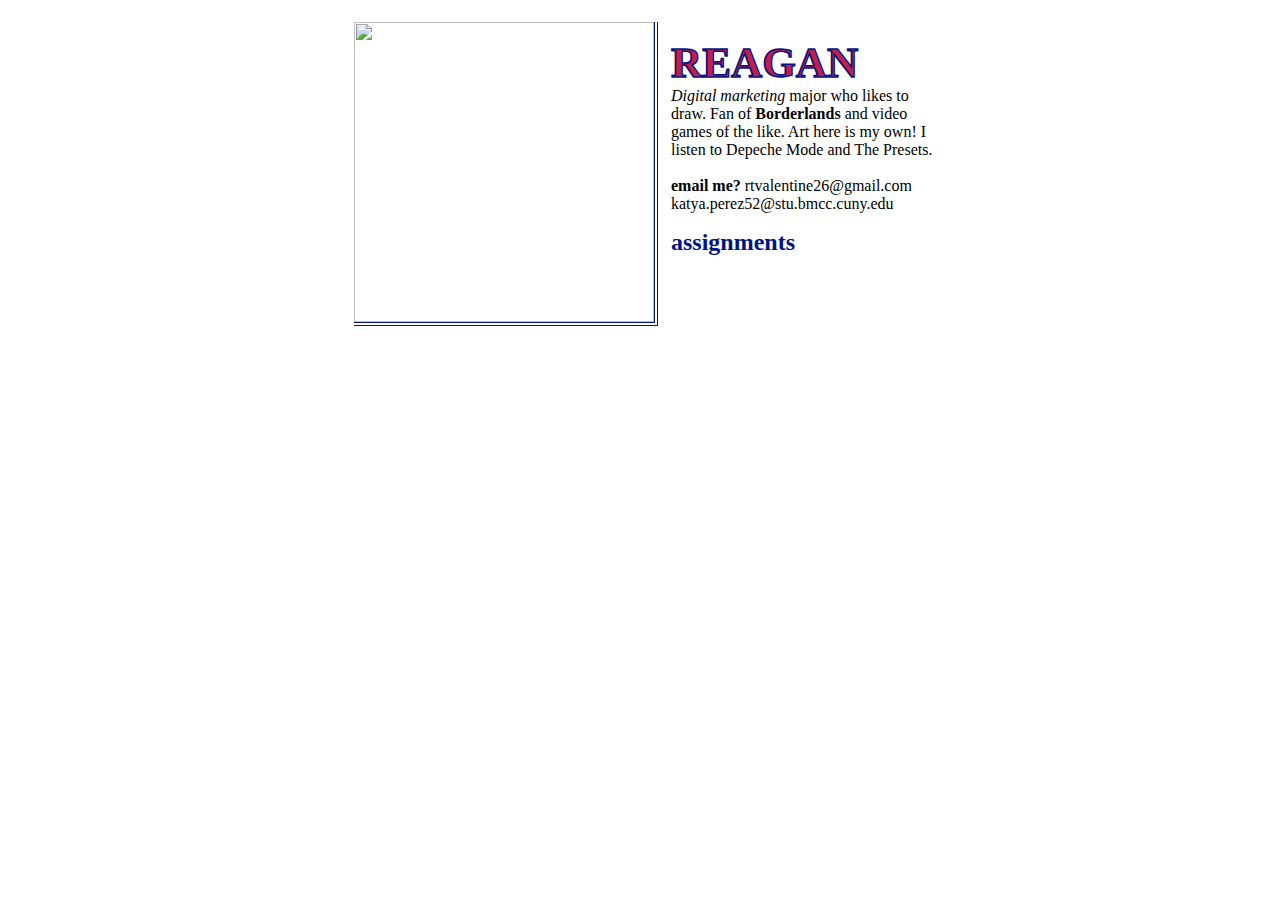
==== index.html @ 3c7ecbc8 "Update index.html" ====
<html>
<head>
    <title>MMP240</title>
</head>
<body>
    <style>
        ::selection {
            color:white;
            background:#c31d4c
        }
        #parent {
        display: relative;
        width: 600px;
        float: clear;
        margin: auto;
        }
        
        #one {
        float: left;
        width: 45%;
        padding: 14px;
        }
        
        #two {
        float: right;
        width: 45%;
        padding: 14px;
        margin-right: -15px;
        
        } 
        img:hover {
        cursor:crosshair;
        }
        #rotate {
        overflow: hidden;
        display: inline-block;
        border-bottom: 4px #001484 double;
        border-right: 4px #001484 double;
 
        }
 
        #rotate img {
        transition: transform .5s;
        }
 
        #rotate:hover img {
        transform: scale(1.10);
        transform-origin: 50% 50%;
        webkit-filter: blur(.5px);
        filter: blur(.5px);
 
        }
        a:link {
        text-decoration: none; 
        color:black;
        }
        a:visited {
        color: #001484;
        }
        a:hover {
        cursor:help;
        transition: .4s;
        letter-spacing: 1.5px;
        color:#c31d4c;
        font-weight: bold;
        }
        </style>
        <div id="parent">
        <div id="one"><div id="rotate"><img src="https://interoteme.crd.co/assets/images/image02.jpg?v=72a649a6" width="300" height="300"></img></div></div>
        <div id="two"><p><span style="font-size:2.7em; font-weight:bolder; -webkit-text-stroke: 1.5px #001484; color: #c31d4c;">REAGAN</span><br>
                <em>Digital marketing</em> major who likes to draw. Fan of <b>Borderlands</b> and video games of the like. Art here is my own! I listen to Depeche Mode and The Presets.
                <br><br>
                <b>email me?</b> rtvalentine26@gmail.com<br>
                katya.perez52@stu.bmcc.cuny.edu
            </p>
            <script type="text/javascript" src="https://static.tumblr.com/3ikgvxs/0TGl4zgpu/jquery.min.js"></script>
            <script type="text/javascript">
            $(document).ready(function() {
            $(".links_body").hide();
            $(".links_head").click(function() {
            $(this).next(".links_body").slideToggle('active');
            });
            });
            </script>
            <style type="text/css">
            
            .links_list {
            margin: 0px;
            padding: 0px;
            }
            
            .links_head {
            padding-top: 2px;
            padding-bottom: 0px;
            position: relative;
            margin: 0px;
            text-align: left;
            font-weight: bold;
            color: #001484;
            font-size: 1.5em;
            display:inline; 
            width: 150px;
            box-shadow: inset 0 0 0 0 #FFABD9; 
            overflow: visible; 
            -webkit-transition: all ease 0.5s; 
            -moz-transition: all ease 0.5s; transition: all ease 0.5s;
            
            }
            .links_head:hover {
            box-shadow: inset 0 50px 0 0 #c31d4c; 
            color:white;
            }

            .links_body {
            border: #001484 1.5px solid;
            padding: 5px;
            text-align: left;
            display: none;
            font-size: 1em; overflow-y:scroll; height: 50px;
            }
            </style>
            <body>
            <div class="links_list">
            <p class="links_head">
            <i data-feather="menu">
            </i>assignments</span></p>
            <div class="links_body">
            <p><a href="exercise2.html">exercise 2.</a><br>
            exercise 3.<br>
            exercise 4.<br>
            exercise 5.<br>
            exercise 6.<br>
            exercise 7.<br>
            exercise 8.</p>
            </div>
            </div>
            </body></div></div>
</body>
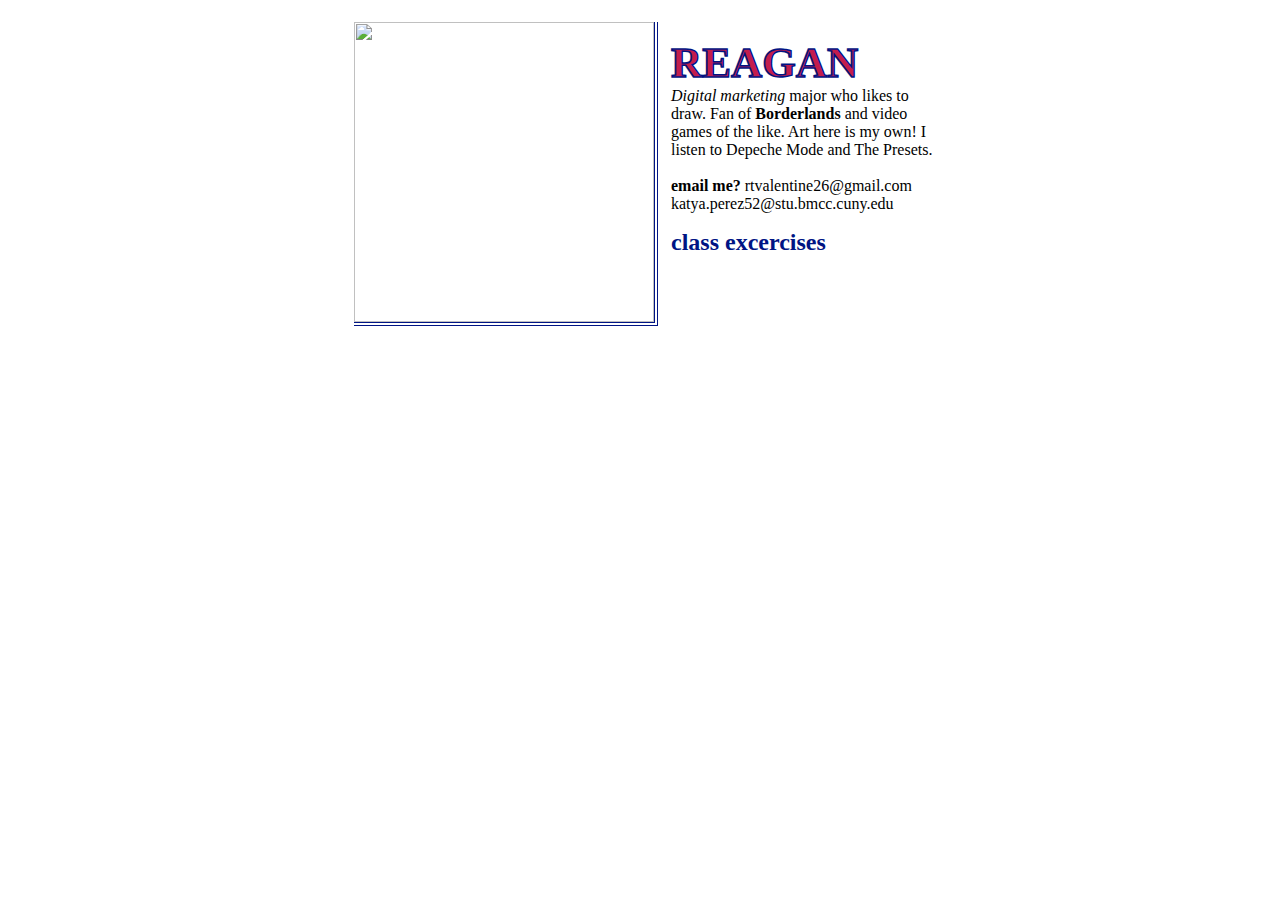
==== commit fc292820: "Update index.html" ====
--- a/index.html
+++ b/index.html
@@ -11,6 +11,7 @@
         #parent {
         display: relative;
         width: 600px;
+        background: white;
         float: clear;
         margin: auto;
         }
@@ -54,9 +55,6 @@
         text-decoration: none; 
         color:black;
         }
-        a:visited {
-        color: #001484;
-        }
         a:hover {
         cursor:help;
         transition: .4s;
@@ -66,7 +64,7 @@
         }
         </style>
         <div id="parent">
-        <div id="one"><div id="rotate"><img src="https://interoteme.crd.co/assets/images/image02.jpg?v=72a649a6" width="300" height="300"></img></div></div>
+        <div id="one"><div id="rotate"><img src="https://interoteme.crd.co/assets/images/image01.jpg?v=559f1d35" width="300" height="300"></img></div></div>
         <div id="two"><p><span style="font-size:2.7em; font-weight:bolder; -webkit-text-stroke: 1.5px #001484; color: #c31d4c;">REAGAN</span><br>
                 <em>Digital marketing</em> major who likes to draw. Fan of <b>Borderlands</b> and video games of the like. Art here is my own! I listen to Depeche Mode and The Presets.
                 <br><br>
@@ -123,15 +121,15 @@
             <div class="links_list">
             <p class="links_head">
             <i data-feather="menu">
-            </i>assignments</span></p>
+            </i>class excercises</span></p>
             <div class="links_body">
-            <p><a href="exercise2.html">exercise 2.</a><br>
-            exercise 3.<br>
-            exercise 4.<br>
-            exercise 5.<br>
-            exercise 6.<br>
-            exercise 7.<br>
-            exercise 8.</p>
+            <p><a href="/exercise2/exercise2.html">excercise 2.</a><br>
+            <a href="/exercise3/exercise3.html">excercise 3.</a><br>
+            <a href="/exercise4/exercise4.html">excercise 4.</a><br>
+            <a href="/exercise5/exercise5.html">excercise 5.</a><br>
+            excercise 6.<br>
+            excercise 7.<br>
+            excercise 8.</p>
             </div>
             </div>
             </body></div></div>
